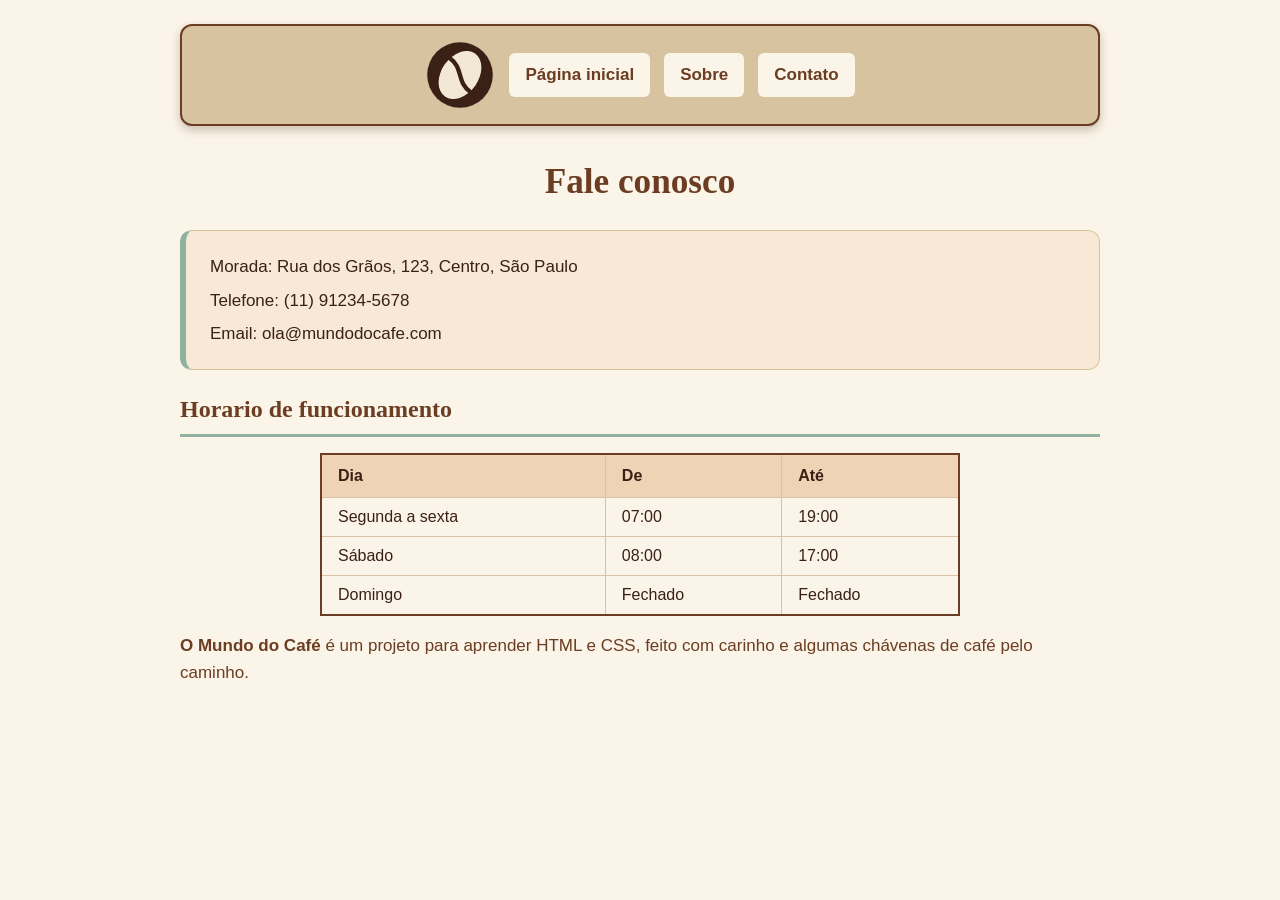
==== contato.html @ 5cc7d0fb "primeiro commit" ====
<html>
    <head>
        <meta charset="UTF-8">
        <link rel="stylesheet" href="style.css">
        <title>Contato</title>
    </head>
    <body>

        <nav id="blocoInicialContato">
              
                  <img src="img/favicon.svg">
                  <a href="index.html">Página inicial</a>
                  <a href="sobre.html">Sobre</a>
                  <a href="contato.html">Contato</a>
              
        </nav>

        <h1>Fale conosco</h1>

        <ul>
            <li>Morada: Rua dos Grãos, 123, Centro, São Paulo</li>
            <li>Telefone: (11) 91234-5678</li>
            <li>Email: ola@mundodocafe.com</li>
        </ul>

        <h2>Horario de funcionamento</h2>
    <table border="solid">

        <tr>
            <th>Dia</th>
            <th>De</th>
            <th>Até</th>
        </tr>
            
        <tr>
            <td>Segunda a sexta</td>
            <td>07:00</td>
            <td>19:00</td>
        </tr>

        <tr>
            <td>Sábado</td>
            <td>08:00</td>
            <td>17:00</td>
        </tr>

        <tr>
            <td>Domingo</td>
            <td>Fechado</td>
            <td>Fechado</td>
        </tr>
    </table>
    <p><strong>O Mundo do Café</strong> é um projeto para aprender HTML e CSS, feito com carinho e algumas chávenas de café pelo caminho.</p >

    </body>
</html>
---- style.css ----
* {
    box-sizing: border-box;
}
 
body {
    background: #fbf4e8;
    color: #3a2015;
    font-family: "Trebuchet MS", Verdana, sans-serif;
    font-size: 17px;
    line-height: 1.6;
    max-width: 960px;
    margin: 0 auto;
    padding: 24px 20px;
}
 
h1, h2 {
    font-family: Georgia, "Times New Roman", serif;
    color: #6b3d22;
}
 
h1 {
    text-align: center;
    font-size: 2.2rem;
    margin: 28px 0 20px;
}
 
h2 {
    font-size: 1.5rem;
    margin: 0 0 14px;
    padding-bottom: 6px;
    border-bottom: 3px solid #8fb1a0;
}
 
p {
    color: #6b3d22;
    margin: 0 0 14px;
}
 
img {
    width: 300px;
    max-width: 100%;
}
 
nav {
    display: flex;
    align-items: center;
    justify-content: center;
    gap: 14px;
    background: #d8c3a0;
    border: 2px solid #6b3d22;
    border-radius: 12px;
    padding: 14px 20px;
    box-shadow: 0 4px 10px rgba(58, 32, 21, 0.25);
}
 
nav img {
    width: 70px;
}
 
nav a {
    color: #6b3d22;
    background: #fbf4e8;
    text-decoration: none;
    font-weight: bold;
    padding: 8px 16px;
    border-radius: 6px;
}
 
nav a:hover {
    background: #8fb1a0;
    color: #3a2015;
    transform: translateY(-2px);
}

section {
    background: rgba(240, 211, 180, 0.35);
    border: 1px solid #d8c3a0;
    border-radius: 12px;
    padding: 24px;
    margin: 28px 0;
}
 
/*PaginaInicial*/

section img {
    display: block;
    width: 100%;
    max-width: 480px;
    margin: 18px auto 0;
    border-radius: 12px;
    box-shadow: 0 6px 14px rgba(58, 32, 21, 0.3);
}
#img {
    display: flex;
    flex-wrap: wrap;
    justify-content: center;
    gap: 24px;
}
 
#img h2 {
    flex-basis: 100%;
}
 
#imgCapp, #imgGala, #imgEsxp {
    width: 280px;
    border: 3px solid #6b3d22;
    border-radius: 14px;
}
 
/*PaginaSobre*/
#tabelaLI {
    background: #d8c3a0;
    border: 1px solid #3a2015;
    border-radius: 10px;
    padding: 6px 20px;
    margin-bottom: 24px;
}
 
#tabelaLI li, ol {
    color: #3a2015;
}
 
#tabelaLI li {
    margin: 8px ;
}
 
#tabelaCompleta {
    margin-bottom: 24px;
}
ul li {
    margin: 6px 0;
}
 
table {
    border-collapse: collapse;
    width: 100%;
    max-width: 640px;
    margin: 16px auto;
    background: #fbf4e8;
    border: 2px solid #6b3d22;
}
 
th {
    background: #f0d3b4;
    color: #3a2015;
    text-align: left;
    padding: 12px 16px;
    border: 1px solid #d8c3a0;
}
 
td {
    color: #3a2015;
    padding: 10px 16px;
    border: 1px solid #d8c3a0;
}
 
tr:hover {
    background: #8fb1a0;
}
 
/*PaginaContato */
body > ul {
    list-style: none;
    background: rgba(240, 211, 180, 0.35);
    border: 1px solid #d8c3a0;
    border-left: 6px solid #8fb1a0;
    border-radius: 12px;
    padding: 16px 24px;
    margin: 20px 0;

}
 
button {
    background: #6b3d22;
    color: #fbf4e8;
    font-weight: bold;
    padding: 12px 20px;
    border: none;
    border-radius: 8px;
    cursor: pointer;
    transition: background 0.3s, transform 0.1s;
}
 
button:hover {
    background: #8fb1a0;
    color: #3a2015;
}
 
button:active {
    transform: scale(0.96);
}
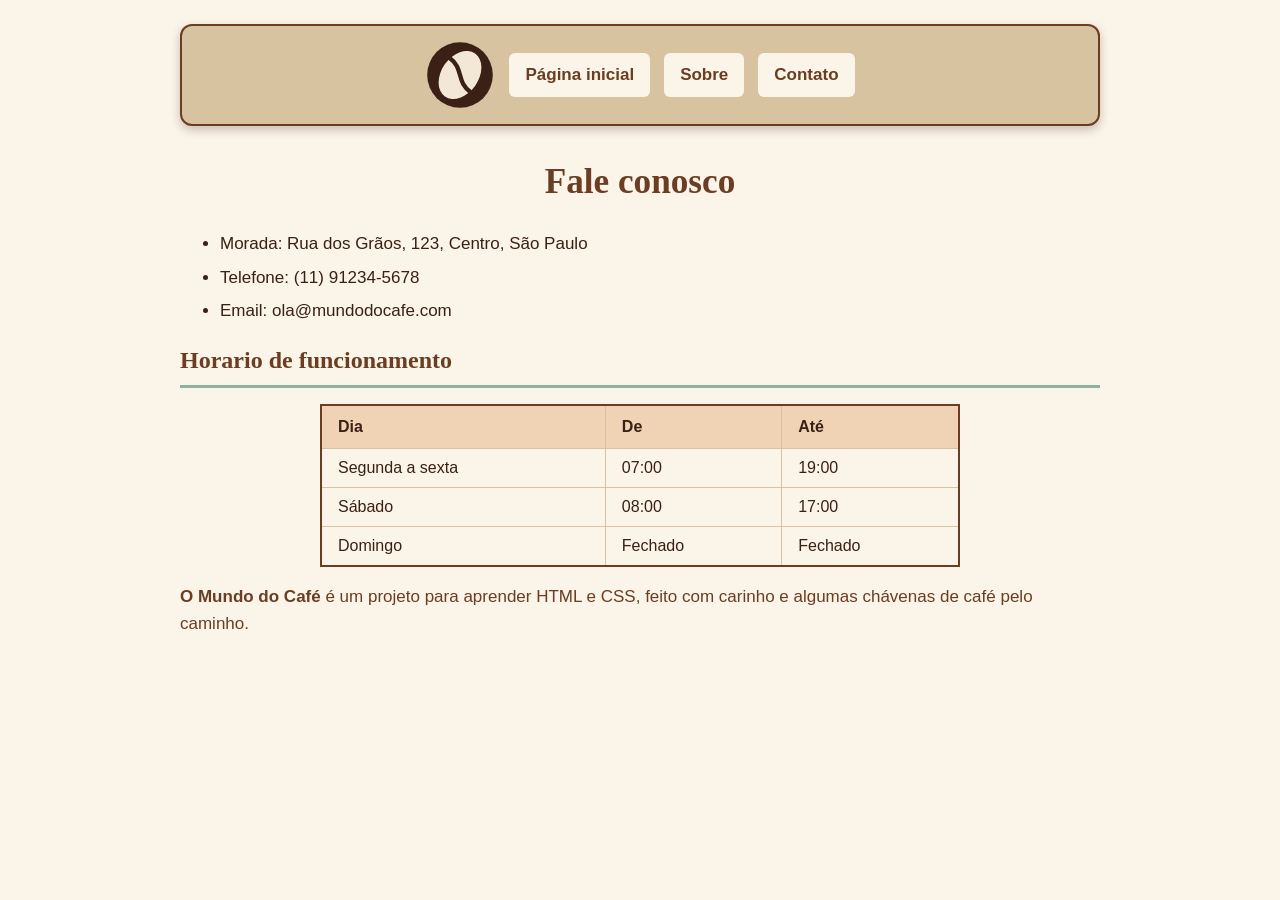
==== commit 706f3ac5: "Update contato.html" ====
--- a/contato.html
+++ b/contato.html
@@ -17,40 +17,43 @@
 
         <h1>Fale conosco</h1>
 
-        <ul>
-            <li>Morada: Rua dos Grãos, 123, Centro, São Paulo</li>
-            <li>Telefone: (11) 91234-5678</li>
-            <li>Email: ola@mundodocafe.com</li>
-        </ul>
+        <div id="PgSobre">
 
-        <h2>Horario de funcionamento</h2>
-    <table border="solid">
-
-        <tr>
-            <th>Dia</th>
-            <th>De</th>
-            <th>Até</th>
-        </tr>
-            
-        <tr>
-            <td>Segunda a sexta</td>
-            <td>07:00</td>
-            <td>19:00</td>
-        </tr>
-
-        <tr>
-            <td>Sábado</td>
-            <td>08:00</td>
-            <td>17:00</td>
-        </tr>
-
-        <tr>
-            <td>Domingo</td>
-            <td>Fechado</td>
-            <td>Fechado</td>
-        </tr>
-    </table>
+            <ul>
+                <li>Morada: Rua dos Grãos, 123, Centro, São Paulo</li>
+                <li>Telefone: (11) 91234-5678</li>
+                <li>Email: ola@mundodocafe.com</li>
+            </ul>
+    
+            <h2>Horario de funcionamento</h2>
+        <table border="solid">
+    
+            <tr>
+                <th>Dia</th>
+                <th>De</th>
+                <th>Até</th>
+            </tr>
+                
+            <tr>
+                <td>Segunda a sexta</td>
+                <td>07:00</td>
+                <td>19:00</td>
+            </tr>
+    
+            <tr>
+                <td>Sábado</td>
+                <td>08:00</td>
+                <td>17:00</td>
+            </tr>
+    
+            <tr>
+                <td>Domingo</td>
+                <td>Fechado</td>
+                <td>Fechado</td>
+            </tr>
+        </table>
+        </div>
     <p><strong>O Mundo do Café</strong> é um projeto para aprender HTML e CSS, feito com carinho e algumas chávenas de café pelo caminho.</p >
 
     </body>
-</html>+</html>
